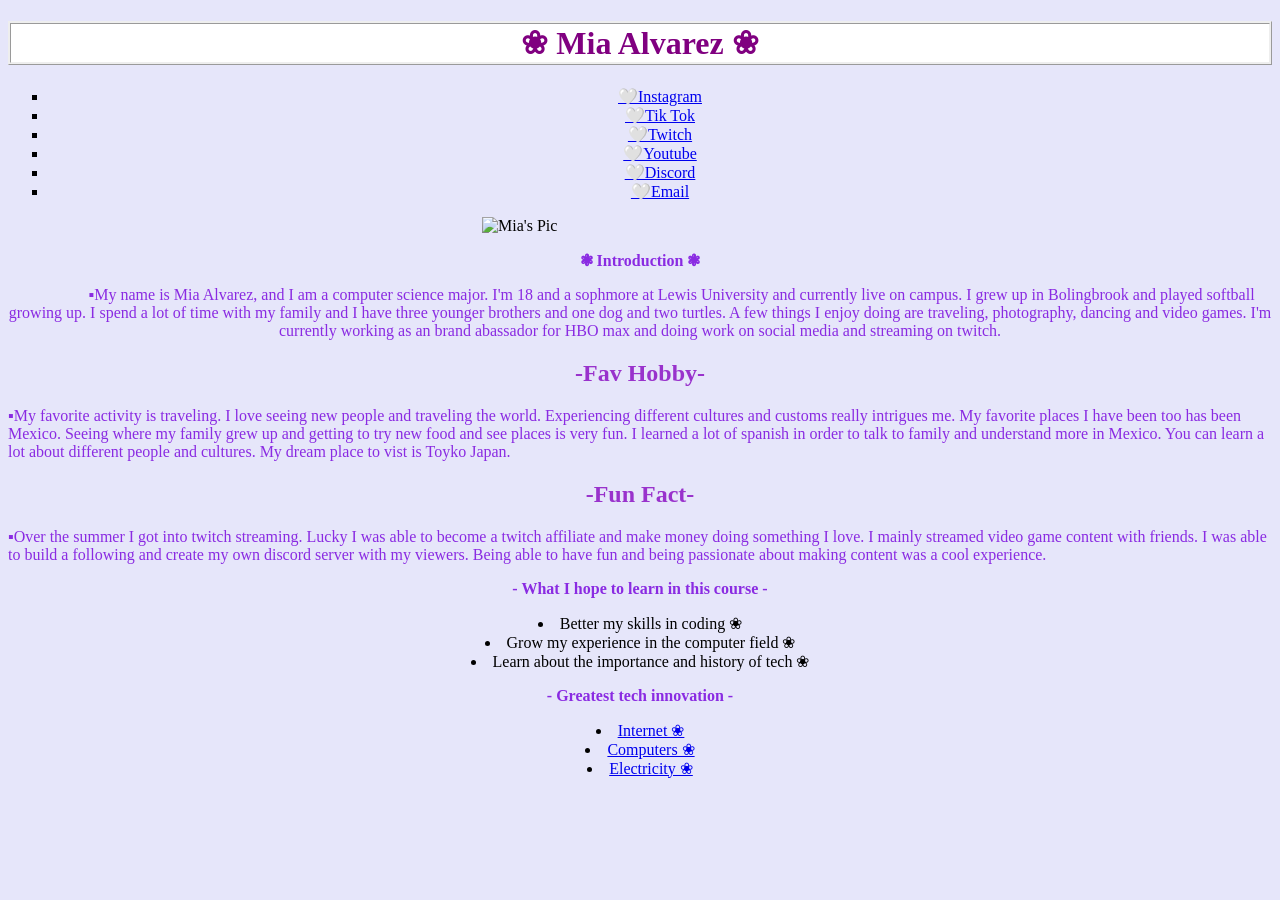
==== index-copy.html @ 2657a03c "New Index html file." ====
<!DOCTYPE html>
<html lang='en'>
<!--
    Author: Mia Alvarez
-->
<head>
    <meta charset='UTF-8'>
   <link rel="stylesheet" href="hello-world.css">
</head>

</body>
<h1><b>❀ Mia Alvarez ❀</b></h1>
    <div class="container"></div>
    <div class="navbar"></div>
    <nav>
        <ul>
            <li><a href="https://www.instagram.com/mia_alvarezzz/">🤍Instagram </a></li>
            <li><a href="https://www.tiktok.com/@xxpineapplesxx7">🤍Tik Tok</a></li>
            <li><a href="https://www.twitch.tv/xxpineapplesxx7">🤍Twitch</a></li>
            <li><a href="https://www.youtube.com/channel/UCyBEpW-wnHKqAoHcb-S9BaA">🤍Youtube</a></li>
            <li><a href="https://discord.com/channels/@me">🤍Discord</a></li>
            <li><a href="mailto:Miacontreras@lewisu.edu">🤍Email</a></li>
        </ul>
    

   <img src="file:///Users/miaalvarez/Desktop/Work/hello-world/Mia.pic.JPG" alt="Mia's Pic" class="center">

    <p class="p1"><b>❃ Introduction ❃</b></p>
    <p class="p5">
        ▪︎My name is Mia Alvarez, and I am a computer science major. I'm 18 and a sophmore 
        at Lewis University and currently live on campus. 
        I grew up in Bolingbrook and played softball growing up.
        I spend a lot of time with my family and I have three 
        younger brothers and one dog and two turtles. 
        A few things I enjoy doing are traveling, photography, dancing 
        and video games. I'm currently working as an brand abassador for 
        HBO max and doing work on social media and streaming on twitch. 
    </p>

    </p>
    <div class="row" div>
        <div class="colum" style="background-color:lavender;">
        <h2>-Fav Hobby-</h2>
        <p>▪︎My favorite activity is traveling. I love seeing new people and traveling the world. 
            Experiencing  different cultures and customs really intrigues me.
             My favorite places I have been too has been Mexico. Seeing where my family 
            grew up and getting to try new food and see places is very fun. 
            I learned a lot of spanish in order to talk to family and understand 
            more in Mexico.
            You can learn a lot about different people and cultures. 
            My dream place to vist is Toyko Japan. </p>
    </div>
    <div class="colum" style="background-color:lavender;">
        <h2>-Fun Fact-</h2>
        <p>▪︎Over the summer I got into twitch streaming. 
            Lucky I was able to become a twitch affiliate
            and make money doing something I love. 
            I mainly streamed video game content with friends. 
            I was able to  build a following and create my own discord server with my viewers.
             Being able to have fun and being passionate about making content was a cool experience. </p>
    </div>
    
    <p class="p2"><b>- What I hope to learn in this course -</b></p>

    <ul1>
    <li>Better my skills in coding ❀</li>
    <li>Grow my experience in the computer field ❀</li>
    <li>Learn about the importance and history of tech ❀</li>
    
    <p class="p4"><b>- Greatest tech innovation -</b></p>
    <ul2> 
    <li><a href="https://asianetbroadband.in/importance-internet-daily-life/">Internet ❀</a>
    <li><a href="https://www.lopol.org/article/computers-and-our-life-how-have-computers-changed-our-life">Computers ❀</a>
    <li><a href="https://www.britannica.com/technology/history-of-technology/Electricity">Electricity ❀</a>
    </ul>

  
</body>

</html>
---- hello-world.css ----
h1{color:purple;text-align: center;}
h2{color:darkorchid;text-align: center;}
h3{color:darkorchid;text-align: center;}
h4{color:darkorchid;text-align: center;}
h5{color:darkorchid;text-align: center;}
p{color:blueviolet;}
h5{color:darkorchid;}
h6{color:darkorchid;}
body{background-color: lavender}
p{font-family:fantasy}
h1{font-family: fantasy;}
h2{font-family: fantasy;}
h3{font-family: fantasy;}
h3{font-family: fantasy;}
h4{font-family: fantasy;}
h5{font-family: fantasy;}
h6{font-family: fantasy;}
p{font-size:medium;}
li{font-family: fantasy;}
ul{font-family: fantasy; list-style-type: square ;}
h1{background-color:white}
h1{border-style:ridge;}
.p1{text-align: center;}
.p2{text-align: center;}
.p3{text-align: center;}
.p4{text-align: center;}
ul{text-align: center;}
li{text-align: center;}
.p5{text-align: center;text-indent: 5%;}
.p6{text-align: center;}
.center{display: block;
    margin-left: auto;
    margin-right: auto;
    width: 25%;}
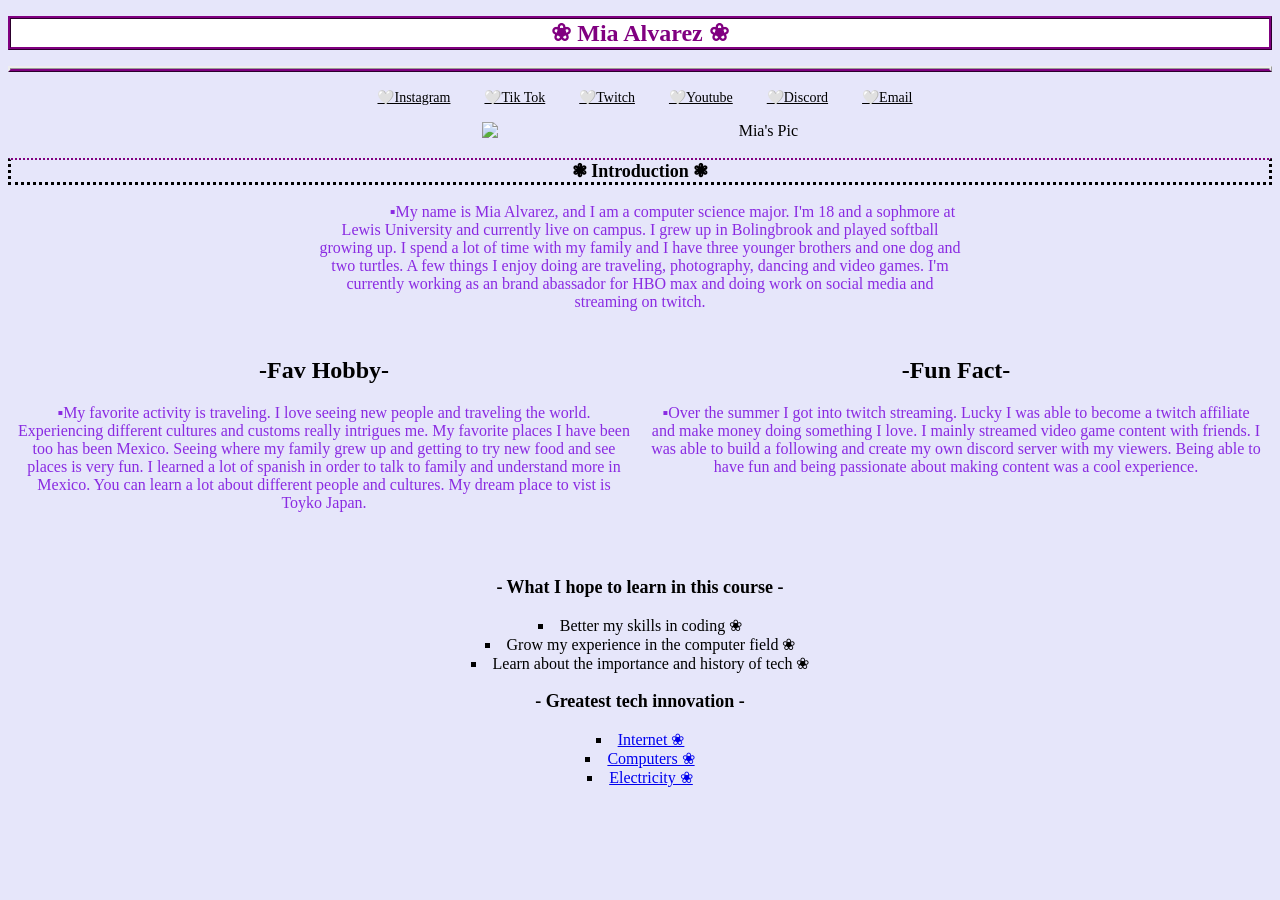
==== commit 4ca8497f: "Mia was here" ====
--- a/index-copy.html
+++ b/index-copy.html
@@ -5,7 +5,7 @@
 -->
 <head>
     <meta charset='UTF-8'>
-   <link rel="stylesheet" href="hello-world.css">
+   <link rel="stylesheet" href="hello-world-copy.css">
 </head>
 
 </body>
--- a/hello-world-copy.css
+++ b/hello-world-copy.css
@@ -0,0 +1,149 @@
+h1{
+    color:purple;
+    text-align: center;
+}
+p{
+    color:blueviolet;
+}
+h6{
+    color:darkorchid;
+}
+body{
+    background-color: lavender
+}
+p{
+    font-family:fantasy
+}
+h1{
+    font-family: fantasy;
+    font-size:x-large;
+    font-weight: bold;
+}
+h6{
+    font-family: fantasy;
+}
+p{
+    font-size:medium;
+}
+li{
+    font-family: fantasy;
+}
+ul{
+    font-family: fantasy; 
+    list-style-type: square ;
+}
+h1{
+    background-color:white
+}
+h1{
+    border-style:ridge;
+    border-color: purple;
+}
+h2{
+    font-family: fantasy;
+    color: black;
+}
+
+.p1{
+    text-align: center;
+    font-size: large;color:#000
+}
+.p2{
+    text-align: center;
+    font-size: large;color: #000;
+}
+.p3{
+    text-align: center;
+    font-size: large;color: #000;
+}
+.p4{
+    text-align: center;
+    font-size: large;color: #000 ;
+}
+ul{
+    text-align: center;
+}
+li{
+    text-align: center;
+}     
+.p5{
+    text-align: center;
+    text-indent: 10%;
+    width: 650px;
+    margin:auto;
+
+}
+.p6{
+    text-align: center;
+}
+.center{
+    display: block;
+    margin-left: auto;
+    margin-right: auto;
+    width: 25%;
+}
+ .container{
+        width: 100%;
+        min-height: 0vh;
+        padding-left: 8%;
+        padding-right: 8%;
+        box-sizing: border-box;
+        overflow: hidden;
+    }
+.navbar{
+    width: 100%;
+    display: flex;
+    align-items: center;
+}
+
+nav{
+    flex: 1;
+    text-align: right;
+}
+nav ul li{
+    list-style: none;
+    display:inline-block;
+    margin-right: 30px;
+}
+nav ul li a{
+    text-decoration:underline;
+    color: #000;
+    font-size: 14px;
+}
+nav ul li a:hover{
+    color: #ff5ea2;
+}
+.navbar{
+    border-bottom: 3px purple;
+    border-style: ridge;
+}
+.ul1{
+    font-family: fantasy; 
+    list-style-type:  square ;
+    text-align: center;}
+
+.ul2{
+    font-family: fantasy; 
+    list-style-type:  square ;
+    text-align: center;}
+.p1{
+    border-top: 2px purple;
+    border-style: dotted;
+}
+*{
+    box-sizing: border-box;
+}
+.colum {
+    float:left;
+    width: 50%;
+    padding: 10px;
+    height: 250px;
+    text-align: center;
+}
+.row {
+    content: '';
+    display: table;
+    clear: both;
+    text-align: center;
+}
+li{list-style:square;}
